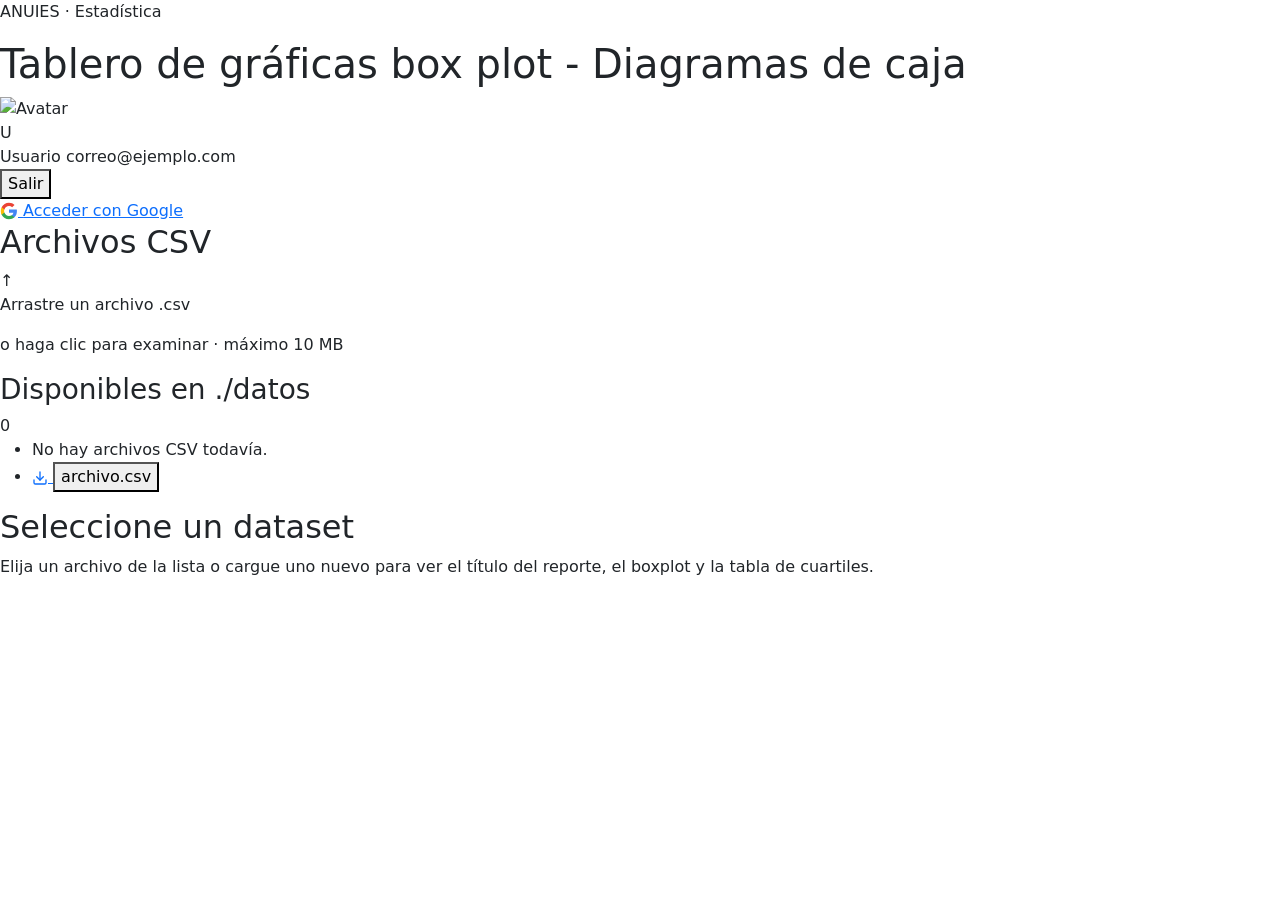
==== src/main/resources/templates/index.html @ f27f6988 "Inicio del proyecto" ====
<!DOCTYPE html>
<html lang="es" xmlns:th="http://www.thymeleaf.org">

<head>
    <meta charset="UTF-8">
    <meta name="viewport" content="width=device-width, initial-scale=1.0">
    <title>ANUIES · Tablero estadístico</title>
    <link rel="preconnect" href="https://fonts.googleapis.com">
    <link rel="preconnect" href="https://fonts.gstatic.com" crossorigin>
    <link href="https://fonts.googleapis.com/css2?family=Source+Sans+3:wght@400;500;600;700&amp;display=swap"
        rel="stylesheet">
    <link href="https://cdn.jsdelivr.net/npm/bootstrap@5.3.3/dist/css/bootstrap.min.css" rel="stylesheet">
    <link rel="stylesheet" th:href="@{/css/dashboard.css(v=12)}">
</head>

<body>
    <div class="app-shell">
        <header class="app-header">
            <div>
                <p class="eyebrow">ANUIES · Estadística</p>
                <h1>Tablero de gráficas box plot - Diagramas de caja</h1>
            </div>
            <div class="header-right">
                <div th:if="${usuarioNombre != null}" class="user-profile">
                    <img th:if="${usuarioFoto != null}" th:src="${usuarioFoto}" alt="Avatar" class="user-avatar" referrerpolicy="no-referrer">
                    <div th:if="${usuarioFoto == null}" class="user-avatar-placeholder" th:text="${#strings.substring(usuarioNombre, 0, 1)}">U</div>
                    <div class="user-info">
                        <span class="user-name" th:text="${usuarioNombre}">Usuario</span>
                        <span class="user-email" th:text="${usuarioEmail}">correo@ejemplo.com</span>
                    </div>
                    <form th:action="@{/logout}" method="post" class="logout-form">
                        <button type="submit" class="btn-logout" title="Cerrar sesión">Salir</button>
                    </form>
                </div>
                <div th:if="${usuarioNombre == null}" class="auth-actions">
                    <a th:href="@{/oauth2/authorization/google}" class="btn-login-google" title="Iniciar sesión con Google">
                        <svg class="google-icon" viewBox="0 0 24 24" width="18" height="18" xmlns="http://www.w3.org/2000/svg">
                            <path d="M22.56 12.25c0-.78-.07-1.53-.2-2.25H12v4.26h5.92c-.26 1.37-1.04 2.53-2.21 3.31v2.77h3.57c2.08-1.92 3.28-4.74 3.28-8.09z" fill="#4285F4"/>
                            <path d="M12 23c2.97 0 5.46-.98 7.28-2.66l-3.57-2.77c-.98.66-2.23 1.06-3.71 1.06-2.86 0-5.29-1.93-6.16-4.53H2.18v2.84C3.99 20.53 7.7 23 12 23z" fill="#34A853"/>
                            <path d="M5.84 14.09c-.22-.66-.35-1.36-.35-2.09s.13-1.43.35-2.09V7.06H2.18C1.43 8.55 1 10.22 1 12s.43 3.45 1.18 4.94l2.85-2.22.81-.63z" fill="#FBBC05"/>
                            <path d="M12 5.38c1.62 0 3.06.56 4.21 1.64l3.15-3.15C17.45 2.09 14.97 1 12 1 7.7 1 3.99 3.47 2.18 7.06l3.66 2.84c.87-2.6 3.3-4.52 6.16-4.52z" fill="#EA4335"/>
                        </svg>
                        <span>Acceder con Google</span>
                    </a>
                </div>
            </div>
        </header>

        <main class="split-view">
            <aside class="panel panel-left">
                <section class="panel-block">
                    <h2>Archivos CSV</h2>
                    <div id="dropzone" class="dropzone" tabindex="0" role="button"
                        aria-label="Arrastre un archivo CSV o haga clic para examinar">
                        <input id="file-input" type="file" accept=".csv,text/csv" hidden>
                        <div class="dropzone-icon" aria-hidden="true">↑</div>
                        <p class="dropzone-title">Arrastre un archivo .csv</p>
                        <p class="dropzone-sub">o haga clic para examinar · máximo 10 MB</p>
                    </div>
                    <p id="upload-status" class="status-line" role="status"></p>
                </section>

                <section class="panel-block">
                    <div class="list-heading">
                        <h3>Disponibles en ./datos</h3>
                        <span id="file-count" class="badge-count" th:text="${#lists.size(archivos)}">0</span>
                    </div>
                    <ul id="file-list" class="file-list">
                        <li th:if="${#lists.isEmpty(archivos)}" class="empty-item">No hay archivos CSV todavía.</li>
                        <li th:each="archivo : ${archivos}" class="file-entry">
                            <a class="btn-file-download"
                                th:href="@{'/api/archivos/' + ${archivo} + '/descargar'}"
                                th:download="${archivo}"
                                th:title="'Descargar ' + ${archivo}"
                                th:aria-label="'Descargar ' + ${archivo}">
                                <svg xmlns="http://www.w3.org/2000/svg" width="16" height="16" viewBox="0 0 24 24"
                                    fill="none" stroke="currentColor" stroke-width="2" stroke-linecap="round"
                                    stroke-linejoin="round" aria-hidden="true">
                                    <path d="M21 15v4a2 2 0 0 1-2 2H5a2 2 0 0 1-2-2v-4"></path>
                                    <polyline points="7 10 12 15 17 10"></polyline>
                                    <line x1="12" y1="15" x2="12" y2="3"></line>
                                </svg>
                            </a>
                            <button type="button" class="file-item" th:data-nombre="${archivo}"
                                th:title="${archivo}" th:text="${archivo}">archivo.csv</button>
                        </li>
                    </ul>
                </section>
            </aside>

            <section class="panel panel-right">
                <div id="empty-state" class="empty-state">
                    <h2>Seleccione un dataset</h2>
                    <p>Elija un archivo de la lista o cargue uno nuevo para ver el título del reporte, el boxplot y la
                        tabla de cuartiles.</p>
                </div>

                <div id="report-view" class="report-view d-none">
                    <header class="report-header">
                        <div>
                            <p class="eyebrow">Reporte seleccionado</p>
                            <h2 id="report-title">Título del reporte</h2>
                            <p id="report-file" class="report-file"></p>
                        </div>
                        <div class="export-actions">
                            <button id="download-svg" type="button" class="btn-export">Descargar SVG</button>
                            <button id="download-png" type="button" class="btn-export btn-export-secondary">Descargar
                                PNG</button>
                        </div>
                    </header>
                    <div id="boxplot" class="boxplot"></div>
                    <p id="chart-footnote" class="chart-footnote"><em>Nota.</em> El eje de las ordenadas se presenta en
                        escala logarítmica decimal (base 10).</p>
                    <div class="table-panel">
                        <div class="table-toolbar">
                            <button id="copy-table" type="button" class="btn-export btn-export-secondary">Copiar
                                tabla</button>
                            <button id="copy-markdown" type="button" class="btn-export btn-export-secondary">Copiar en
                                markdown</button>
                        </div>
                        <div class="table-wrap table-responsive">
                            <table id="data-table" class="table table-data align-middle">
                                <thead>
                                    <tr class="table-title-row">
                                        <th id="table-title-cell" colspan="8">Título del reporte</th>
                                    </tr>
                                    <tr class="table-columns">
                                        <th id="th-categoria">Región</th>
                                        <th class="col-cantidad">IES</th>
                                        <th class="col-cantidad">Media</th>
                                        <th class="col-cantidad">Mediana</th>
                                        <th class="col-cantidad">Máximo</th>
                                        <th class="col-cantidad">Mínimo</th>
                                        <th class="col-cantidad">Q1</th>
                                        <th class="col-cantidad">Q3</th>
                                    </tr>
                                </thead>
                                <tbody id="data-table-body"></tbody>
                            </table>
                        </div>
                    </div>
                </div>
            </section>
        </main>
    </div>

    <div class="modal fade" id="markdown-modal" tabindex="-1" aria-labelledby="markdown-modal-label" aria-hidden="true">
        <div class="modal-dialog modal-lg modal-dialog-scrollable">
            <div class="modal-content markdown-modal-content">
                <div class="modal-header">
                    <h2 class="modal-title fs-5" id="markdown-modal-label">Tabla en Markdown</h2>
                    <button type="button" class="btn-close" data-bs-dismiss="modal" aria-label="Cerrar"></button>
                </div>
                <div class="modal-body">
                    <label for="markdown-text" class="form-label">Contenido listo para copiar</label>
                    <textarea id="markdown-text" class="form-control markdown-textarea" rows="16"
                        spellcheck="false"></textarea>
                </div>
                <div class="modal-footer">
                    <button type="button" class="btn-export btn-export-secondary"
                        data-bs-dismiss="modal">Cerrar</button>
                    <button id="copy-markdown-text" type="button" class="btn-export">Copiar markdown</button>
                </div>
            </div>
        </div>
    </div>

    <script src="https://cdn.jsdelivr.net/npm/bootstrap@5.3.3/dist/js/bootstrap.bundle.min.js"></script>
    <script src="https://cdn.plot.ly/plotly-2.35.2.min.js"></script>
    <script th:src="@{/js/dashboard.js(v=12)}"></script>
</body>

</html>
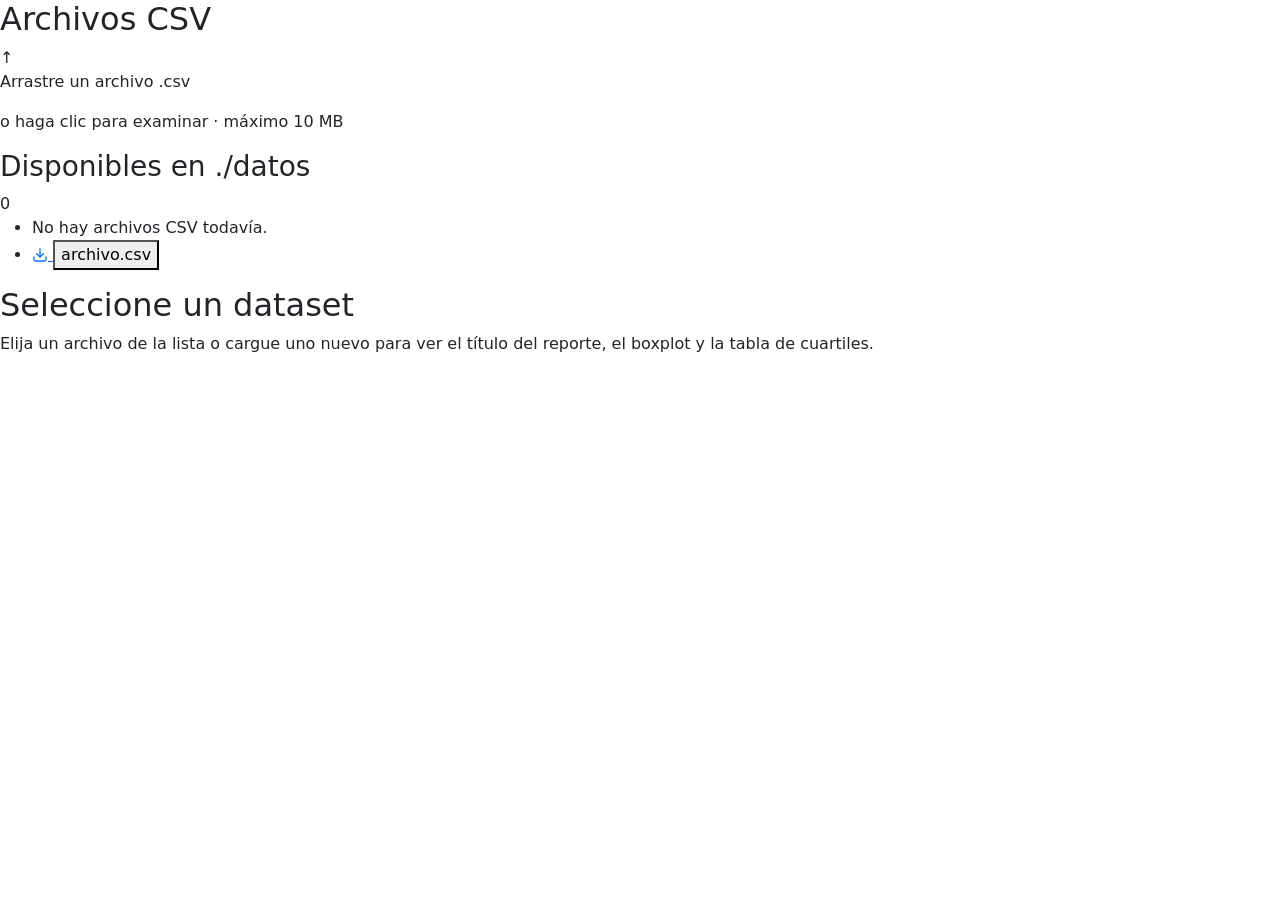
==== commit 12bd7373: "Diagramas de dispersión (v0.1.0)" ====
--- a/src/main/resources/templates/index.html
+++ b/src/main/resources/templates/index.html
@@ -10,41 +10,12 @@
     <link href="https://fonts.googleapis.com/css2?family=Source+Sans+3:wght@400;500;600;700&amp;display=swap"
         rel="stylesheet">
     <link href="https://cdn.jsdelivr.net/npm/bootstrap@5.3.3/dist/css/bootstrap.min.css" rel="stylesheet">
-    <link rel="stylesheet" th:href="@{/css/dashboard.css(v=12)}">
+    <link rel="stylesheet" th:href="@{/css/dashboard.css(v=14)}">
 </head>
 
 <body>
     <div class="app-shell">
-        <header class="app-header">
-            <div>
-                <p class="eyebrow">ANUIES · Estadística</p>
-                <h1>Tablero de gráficas box plot - Diagramas de caja</h1>
-            </div>
-            <div class="header-right">
-                <div th:if="${usuarioNombre != null}" class="user-profile">
-                    <img th:if="${usuarioFoto != null}" th:src="${usuarioFoto}" alt="Avatar" class="user-avatar" referrerpolicy="no-referrer">
-                    <div th:if="${usuarioFoto == null}" class="user-avatar-placeholder" th:text="${#strings.substring(usuarioNombre, 0, 1)}">U</div>
-                    <div class="user-info">
-                        <span class="user-name" th:text="${usuarioNombre}">Usuario</span>
-                        <span class="user-email" th:text="${usuarioEmail}">correo@ejemplo.com</span>
-                    </div>
-                    <form th:action="@{/logout}" method="post" class="logout-form">
-                        <button type="submit" class="btn-logout" title="Cerrar sesión">Salir</button>
-                    </form>
-                </div>
-                <div th:if="${usuarioNombre == null}" class="auth-actions">
-                    <a th:href="@{/oauth2/authorization/google}" class="btn-login-google" title="Iniciar sesión con Google">
-                        <svg class="google-icon" viewBox="0 0 24 24" width="18" height="18" xmlns="http://www.w3.org/2000/svg">
-                            <path d="M22.56 12.25c0-.78-.07-1.53-.2-2.25H12v4.26h5.92c-.26 1.37-1.04 2.53-2.21 3.31v2.77h3.57c2.08-1.92 3.28-4.74 3.28-8.09z" fill="#4285F4"/>
-                            <path d="M12 23c2.97 0 5.46-.98 7.28-2.66l-3.57-2.77c-.98.66-2.23 1.06-3.71 1.06-2.86 0-5.29-1.93-6.16-4.53H2.18v2.84C3.99 20.53 7.7 23 12 23z" fill="#34A853"/>
-                            <path d="M5.84 14.09c-.22-.66-.35-1.36-.35-2.09s.13-1.43.35-2.09V7.06H2.18C1.43 8.55 1 10.22 1 12s.43 3.45 1.18 4.94l2.85-2.22.81-.63z" fill="#FBBC05"/>
-                            <path d="M12 5.38c1.62 0 3.06.56 4.21 1.64l3.15-3.15C17.45 2.09 14.97 1 12 1 7.7 1 3.99 3.47 2.18 7.06l3.66 2.84c.87-2.6 3.3-4.52 6.16-4.52z" fill="#EA4335"/>
-                        </svg>
-                        <span>Acceder con Google</span>
-                    </a>
-                </div>
-            </div>
-        </header>
+        <header th:replace="~{fragments/header :: appHeader('Tablero de gráficas box plot - Diagramas de caja', 'caja')}"></header>
 
         <main class="split-view">
             <aside class="panel panel-left">
